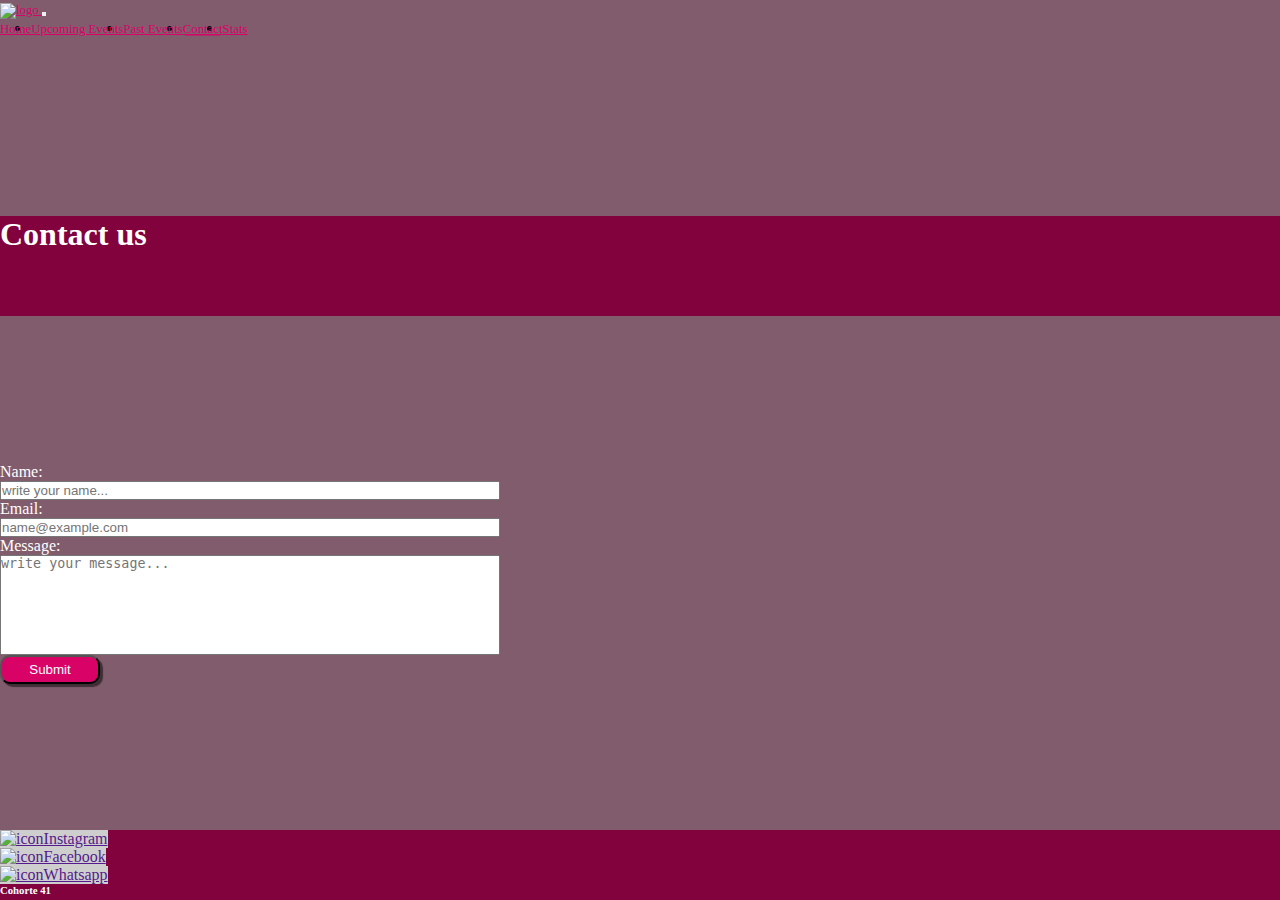
==== contact.html @ 6fec1d9e "fixed html validation" ====
<!DOCTYPE html>
<html lang="en">
<head>
    <meta charset="UTF-8">
    <meta http-equiv="X-UA-Compatible" content="IE=edge">
    <meta name="viewport" content="width=device-width, initial-scale=1.0">
    <link rel="shortcut icon" href="./assets/images/logo.png" type="image/x-icon">
    <link href="https://cdn.jsdelivr.net/npm/bootstrap@5.0.2/dist/css/bootstrap.min.css" rel="stylesheet" integrity="sha384-EVSTQN3/azprG1Anm3QDgpJLIm9Nao0Yz1ztcQTwFspd3yD65VohhpuuCOmLASjC" crossorigin="anonymous">
    <link rel="stylesheet" href="./assets/styles/style.css">
    <script src="https://cdn.jsdelivr.net/npm/bootstrap@5.0.2/dist/js/bootstrap.bundle.min.js" integrity="sha384-MrcW6ZMFYlzcLA8Nl+NtUVF0sA7MsXsP1UyJoMp4YLEuNSfAP+JcXn/tWtIaxVXM" crossorigin="anonymous" defer></script>
    <title>Contact</title>
</head>
<body>

      <nav class="navbar navbar-expand-lg navbar-dark bg-dark p-3 sticky-top">
        <div class="container-fluid">
          <a class="navbar-brand" href="./index.html">
            <img src="./assets/images/logo.png" class="link-logo" alt="logo">
          </a>
          <button class="navbar-toggler custom-toggler" type="button" data-bs-toggle="collapse" data-bs-target="#navbarSupportedContent" aria-controls="navbarSupportedContent" aria-expanded="false" aria-label="Toggle navigation">
            <span class="navbar-toggler-icon"></span>
          </button>
          <div class="collapse navbar-collapse" id="navbarSupportedContent">
            <ul class="navbar-nav mb-2 mb-lg-0 d-flex gap-2 d-flex  align-items-center justify-content-end w-100">
              <li class="nav-item">
                <a class="nav-link active" aria-current="page" href="./index.html">Home</a>
              </li>
              <li class="nav-item">
                <a class="nav-link" href="./upcomingEvents.html">Upcoming Events</a>
              </li>
              <li class="nav-item">
                <a class="nav-link" href="./pastEvents.html">Past Events</a>
              </li>
              <li class="nav-item">
                <a class="nav-link underline" href="#">Contact</a>
              </li>
              <li class="nav-item">
                <a class="nav-link" href="./stats.html">Stats</a>
              </li>
            </ul>
          </div>
        </div>
      </nav>

      <header class="d-flex justify-content-center align-items-center">
            <h1>Contact us</h1>
      </header>

      <main class="d-flex justify-content-center align-items-center">
            <form class="d-flex flex-column p-4 gap-2" action="mailto:emailid@example.com">
                <div>
                    <label for="name" class="form-label">Name:</label>
                    <input type="text" id="name" class="form-control" placeholder="write your name...">
                </div>
                <div>
                    <label for="email" class="form-label">Email:</label>
                    <input type="email" id="email" class="form-control" placeholder="name@example.com">
                </div>
                <div>
                    <label for="message" class="form-label">Message:</label>
                    <textarea name="message" id="message" class="form-control" cols="30" rows="10" placeholder="write your message..."></textarea>
                </div>

                <input type="submit" value="Submit" class="align-self-end btn-viewMore fw-bold">
            </form>
      </main>

    <footer class="d-flex justify-content-between align-items-center px-4 px-lg-5 ">
      <div class="d-flex gap-3">
          <div class="rounded-circle container-icon">
              <a href="">
                  <img src="./assets/images/instagram.svg" alt="iconInstagram">
              </a>
          </div>
          <div class="rounded-circle container-icon">
              <a href="">
                  <img src="./assets/images/facebook.svg" alt="iconFacebook">
              </a>
          </div>
          <div class="rounded-circle container-icon">
              <a href="">
                  <img src="./assets/images/whatsapp.svg" alt="iconWhatsapp">
              </a>
          </div>
      </div>
      <h6>Cohorte 41</h6>
    </footer>
</body>
</html>
---- assets/styles/style.css ----
*{

    box-sizing: border-box;
    margin: 0;
    padding: 0;

}

:root{

    --primary: #d90368;
    --secondary: #f53e94;
    --third: #82023e;
    --fourth: #ffb7d9;

}

body{   
    min-height: 100vh;
    display: flex;
    flex-direction: column;
    justify-content: space-between;
    background-color: #815c6d;

}

.link-logo{


    height: 40px;
}

nav{
    min-height: 70px;
}

nav ul {

    display: flex;
    align-items: center;

}

.underline::before{
    content: "";
    position: absolute;
    top: 90%;
    left: 50%;
    transform: translate(-50%, -50%);
    display: inline-block;
    background-color: var(--primary);
    width: 90%;
    height: 1px;

}

@media (max-width: 990px){

    .underline::before{
        content: "";
        position: absolute;
        top: 90%;
        left: 50%;
        transform: translate(-50%, -50%);
        display: inline-block;
        background-color: var(--primary);
        width: 100px;
        height: 1px;
    
    }
    
    nav{
        max-height: none;
        text-align: center;
    }

    nav li {

        width: 100%;

    }
    nav > div {

        gap: 20px   ;

    }

}

nav li > a:hover {

   background-color: var(--primary);
   transition: .5s;

}

nav li > a:hover {

    color: white !important;
    transition: 1s;

}

nav a {

    color : var(--primary) !important;
    font-size: .8rem !important;
    border-radius: 10px;
    position: relative;

}

@media (max-width: 990px){


    nav a {

        font-size: 1rem;

    }

}


/*-------------------------HEADER--------------------*/
header{

    min-height: 100px;
    background-color: var(--third);
    color: white;

}

header h1 {

    font-size: 2rem;

}


.rotateLeft{

    transform: rotate(180deg);

}

.containerArrows > div img{
    height: 50px;

}

/*--------------------------MAIN----------------------*/

.accent-color{
    accent-color: var(--secondary);
    background-color: #cab2bd;
    
}

.labelCheck label{

    color: #f0d0d0;

}

article{
    max-width: 85vw;
    min-height: 346px;
    background-color: var(--fourth)!important;

}

.grid-cards > article > img{

    height: 150px;

}

.btn-viewMore{
    display: flex;
    align-items: center;
    justify-content: center;
    color: white !important;
    text-decoration: none;
    color: inherit;
    background: var(--primary);
    padding: 5px;
    border-radius: 10px;
    box-shadow: 3px 3px 1px rgb(0,0,0,0.5);
}

.btn-viewMore:hover{

    background: var(--secondary);

}

.btn-viewMore:active{

    transform: scale(0.97);

}

.search-container{

    height: 30px;

}

.search-container img{

    width: 20px;

}

.search-container > input {

    max-width: 600px;
}

@media (max-width: 560px){

    .search-container > input {

        max-width: 80vw;


    }

}

form{

    max-width: 500px;
    color: white;
}


form > div {

    display: flex;
    flex-direction: column;

}

form input[type="submit"]{

    width: 100px;

}

.form-control:focus{
    border-color: var(--secondary) !important;
    box-shadow: 0 0 0 0.1rem var(--primary) !important;
  }



  .custom-toggler .navbar-toggler-icon {

    background-image: url("data:image/svg+xml;charset=utf8,%3Csvg viewBox='0 0 32 32' xmlns='http://www.w3.org/2000/svg'%3E%3Cpath stroke='rgba(217, 3, 104, 1)' stroke-width='2' stroke-linecap='round' stroke-miterlimit='10' d='M4 8h24M4 16h24M4 24h24'/%3E%3C/svg%3E");
  }
  

textarea{

    height: 100px;
    resize: none;
}   

tr > th{

    background-color: #7e003b!important;
    color: white;
    font-size: 1.5rem;


}

tr, th, td {

    border: 1px solid rgb(0,0,0,0.5) !important;

}

td{

    background-color: #fa8bbf!important;
    color: black;
    font-weight: 450;
    height: 35px;


}

.detailCard{
    max-width: 90vw;
    width: 800px;
    box-shadow: 3px 3px 3px rgb(0,0,0,0.5);
    display: flex;
    align-items: center;

}

.detailCard > img {

    height: 300px;
    width: 400px;
    max-width: 80vw;
    object-position: center;
    object-fit: contain;
}

@media (max-width: 700px) {
    
    .detailCard{

        flex-direction: column;


    }

    .detailCard > img {

        width: 100%;
        height: auto;

    }

}

.detailCard span {

    font-weight: bold;

}

.detailCard ul {

    list-style: none;
    list-style-position: inside;
    padding: 0;

}

/*-------------------------FOOTER---------------------*/

footer{

    height: 70px;
    background-color: var(--third);
    color: white;

}


footer img {

    width: 40px;

}

footer h6 {

    margin: 0;

}

.container-icon{
    width: fit-content;
    height: fit-content;
    background-color: rgb(206, 206, 206);

}
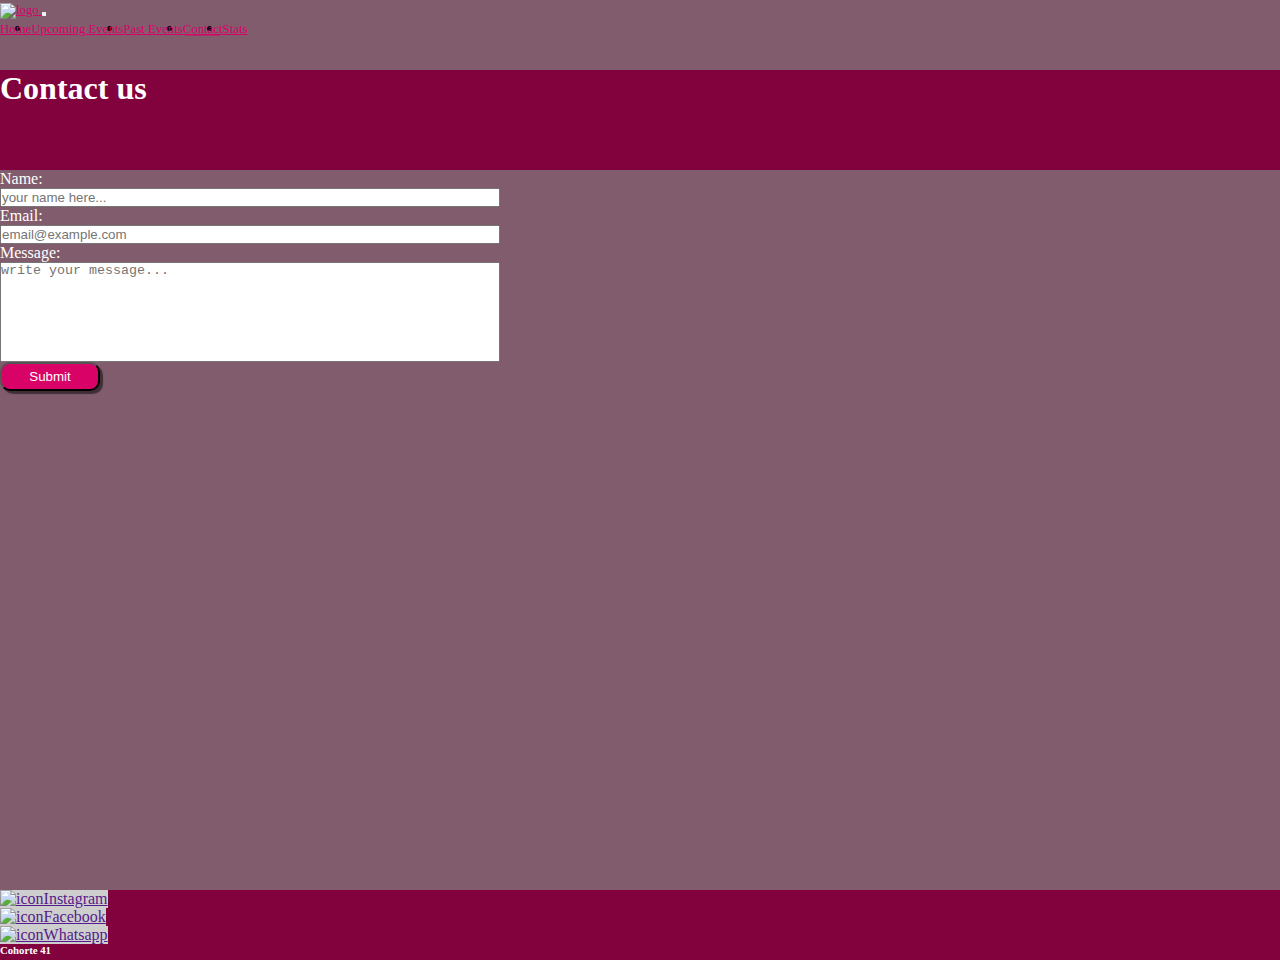
==== commit b01979d7: "change contact form bg" ====
--- a/contact.html
+++ b/contact.html
@@ -6,7 +6,7 @@
     <meta name="viewport" content="width=device-width, initial-scale=1.0">
     <link rel="shortcut icon" href="./assets/images/logo.png" type="image/x-icon">
     <link href="https://cdn.jsdelivr.net/npm/bootstrap@5.0.2/dist/css/bootstrap.min.css" rel="stylesheet" integrity="sha384-EVSTQN3/azprG1Anm3QDgpJLIm9Nao0Yz1ztcQTwFspd3yD65VohhpuuCOmLASjC" crossorigin="anonymous">
-    <link rel="stylesheet" href="./assets/styles/style.css">
+    <link rel="stylesheet" href="./styles/style.css">
     <script src="https://cdn.jsdelivr.net/npm/bootstrap@5.0.2/dist/js/bootstrap.bundle.min.js" integrity="sha384-MrcW6ZMFYlzcLA8Nl+NtUVF0sA7MsXsP1UyJoMp4YLEuNSfAP+JcXn/tWtIaxVXM" crossorigin="anonymous" defer></script>
     <title>Contact</title>
 </head>
@@ -47,14 +47,14 @@
       </header>
 
       <main class="d-flex justify-content-center align-items-center">
-            <form class="d-flex flex-column p-4 gap-2" action="mailto:emailid@example.com">
+            <form class="d-flex flex-column p-4 gap-4 bg-dark rounded" action="mailto:emailid@example.com">
                 <div>
                     <label for="name" class="form-label">Name:</label>
-                    <input type="text" id="name" class="form-control" placeholder="write your name...">
+                    <input type="text" id="name" class="form-control" placeholder="your name here...">
                 </div>
                 <div>
                     <label for="email" class="form-label">Email:</label>
-                    <input type="email" id="email" class="form-control" placeholder="name@example.com">
+                    <input type="email" id="email" class="form-control" placeholder="email@example.com">
                 </div>
                 <div>
                     <label for="message" class="form-label">Message:</label>
--- a/styles/style.css
+++ b/styles/style.css
@@ -0,0 +1,374 @@
+*{
+
+    box-sizing: border-box;
+    margin: 0;
+    padding: 0;
+
+}
+
+:root{
+
+    --primary: #d90368;
+    --secondary: #f53e94;
+    --third: #82023e;
+    --fourth: #ffb7d9;
+
+}
+
+body{   
+    min-height: 100vh;
+    display: flex;
+    flex-direction: column;
+    justify-content: space-between;
+    background-color: #815c6d;
+
+}
+
+.link-logo{
+
+
+    height: 40px;
+}
+
+nav{
+    min-height: 70px;
+}
+
+nav ul {
+
+    display: flex;
+    align-items: center;
+
+}
+
+.underline::before{
+    content: "";
+    position: absolute;
+    top: 90%;
+    left: 50%;
+    transform: translate(-50%, -50%);
+    display: inline-block;
+    background-color: var(--primary);
+    width: 90%;
+    height: 1px;
+
+}
+
+@media (max-width: 990px){
+
+    .underline::before{
+        content: "";
+        position: absolute;
+        top: 90%;
+        left: 50%;
+        transform: translate(-50%, -50%);
+        display: inline-block;
+        background-color: var(--primary);
+        width: 100px;
+        height: 1px;
+    
+    }
+    
+    nav{
+        max-height: none;
+        text-align: center;
+    }
+
+    nav li {
+
+        width: 100%;
+
+    }
+    nav > div {
+
+        gap: 20px   ;
+
+    }
+
+}
+
+nav li > a:hover {
+
+   background-color: var(--primary);
+   transition: .1s;
+   color: white !important;
+
+}
+
+nav a {
+
+    color : var(--primary) !important;
+    font-size: .8rem !important;
+    border-radius: 10px;
+    position: relative;
+
+}
+
+@media (max-width: 990px){
+
+
+    nav a {
+
+        font-size: 1rem;
+
+    }
+
+}
+
+
+/*-------------------------HEADER--------------------*/
+header{
+
+    min-height: 100px;
+    background-color: var(--third);
+    color: white;
+
+}
+
+header h1 {
+
+    font-size: 2rem;
+
+}
+
+
+.rotateLeft{
+
+    transform: rotate(180deg);
+
+}
+
+.containerArrows > div img{
+    height: 50px;
+
+}
+
+/*--------------------------MAIN----------------------*/
+
+main{
+
+    min-height: 80vh;
+
+}
+
+.accent-color{
+    accent-color: var(--secondary);
+    background-color: #cab2bd;
+    
+}
+
+.labelCheck label{
+
+    color: #f0d0d0;
+
+}
+
+article{
+    max-width: 85vw;
+    min-height: 346px;
+    background-color: var(--fourth)!important;
+
+}
+
+.grid-cards > article > img{
+
+    height: 150px;
+
+}
+
+.btn-viewMore{
+    display: flex;
+    align-items: center;
+    justify-content: center;
+    color: white !important;
+    text-decoration: none;
+    color: inherit;
+    background: var(--primary);
+    padding: 5px;
+    border-radius: 10px;
+    box-shadow: 3px 3px 1px rgb(0,0,0,0.5);
+}
+
+.btn-viewMore:hover{
+
+    background: var(--secondary);
+
+}
+
+.btn-viewMore:active{
+
+    transform: scale(0.97);
+
+}
+
+.search-container{
+
+    height: 30px;
+
+}
+
+.search-container img{
+
+    width: 20px;
+
+}
+
+.search-container > input {
+
+    max-width: 600px;
+}
+
+@media (max-width: 560px){
+
+    .search-container > input {
+
+        max-width: 80vw;
+
+
+    }
+
+}
+
+form{
+
+    max-width: 500px;
+    color: white;
+}
+
+
+form > div {
+
+    display: flex;
+    flex-direction: column;
+
+}
+
+form input[type="submit"]{
+
+    width: 100px;
+
+}
+
+.form-control:focus{
+    border-color: var(--secondary) !important;
+    box-shadow: 0 0 0 0.1rem var(--primary) !important;
+  }
+
+
+
+  .custom-toggler .navbar-toggler-icon {
+
+    background-image: url("data:image/svg+xml;charset=utf8,%3Csvg viewBox='0 0 32 32' xmlns='http://www.w3.org/2000/svg'%3E%3Cpath stroke='rgba(217, 3, 104, 1)' stroke-width='2' stroke-linecap='round' stroke-miterlimit='10' d='M4 8h24M4 16h24M4 24h24'/%3E%3C/svg%3E");
+  }
+  
+
+textarea{
+
+    height: 100px;
+    resize: none;
+}   
+
+tr > th{
+
+    background-color: #7e003b!important;
+    color: white;
+    font-size: 1.5rem;
+
+
+}
+
+tr, th, td {
+
+    border: 1px solid rgb(0,0,0,0.5) !important;
+
+}
+
+td{
+
+    background-color: #fa8bbf!important;
+    color: black;
+    font-weight: 450;
+    height: 35px;
+
+
+}
+
+.detailCard{
+    max-width: 90vw;
+    width: 800px;
+    box-shadow: 3px 3px 3px rgb(0,0,0,0.5);
+    display: flex;
+    align-items: center;
+
+}
+
+.detailCard > img {
+
+    height: 300px;
+    width: 400px;
+    max-width: 80vw;
+    object-position: center;
+    object-fit: contain;
+}
+
+@media (max-width: 700px) {
+    
+    .detailCard{
+
+        flex-direction: column;
+
+
+    }
+
+    .detailCard > img {
+
+        width: 100%;
+        height: auto;
+
+    }
+
+}
+
+.detailCard span {
+
+    font-weight: bold;
+
+}
+
+.detailCard ul {
+
+    list-style: none;
+    list-style-position: inside;
+    padding: 0;
+
+}
+
+/*-------------------------FOOTER---------------------*/
+
+footer{
+
+    height: 70px;
+    background-color: var(--third);
+    color: white;
+
+}
+
+
+footer img {
+
+    width: 40px;
+
+}
+
+footer h6 {
+
+    margin: 0;
+
+}
+
+.container-icon{
+    width: fit-content;
+    height: fit-content;
+    background-color: rgb(206, 206, 206);
+
+}